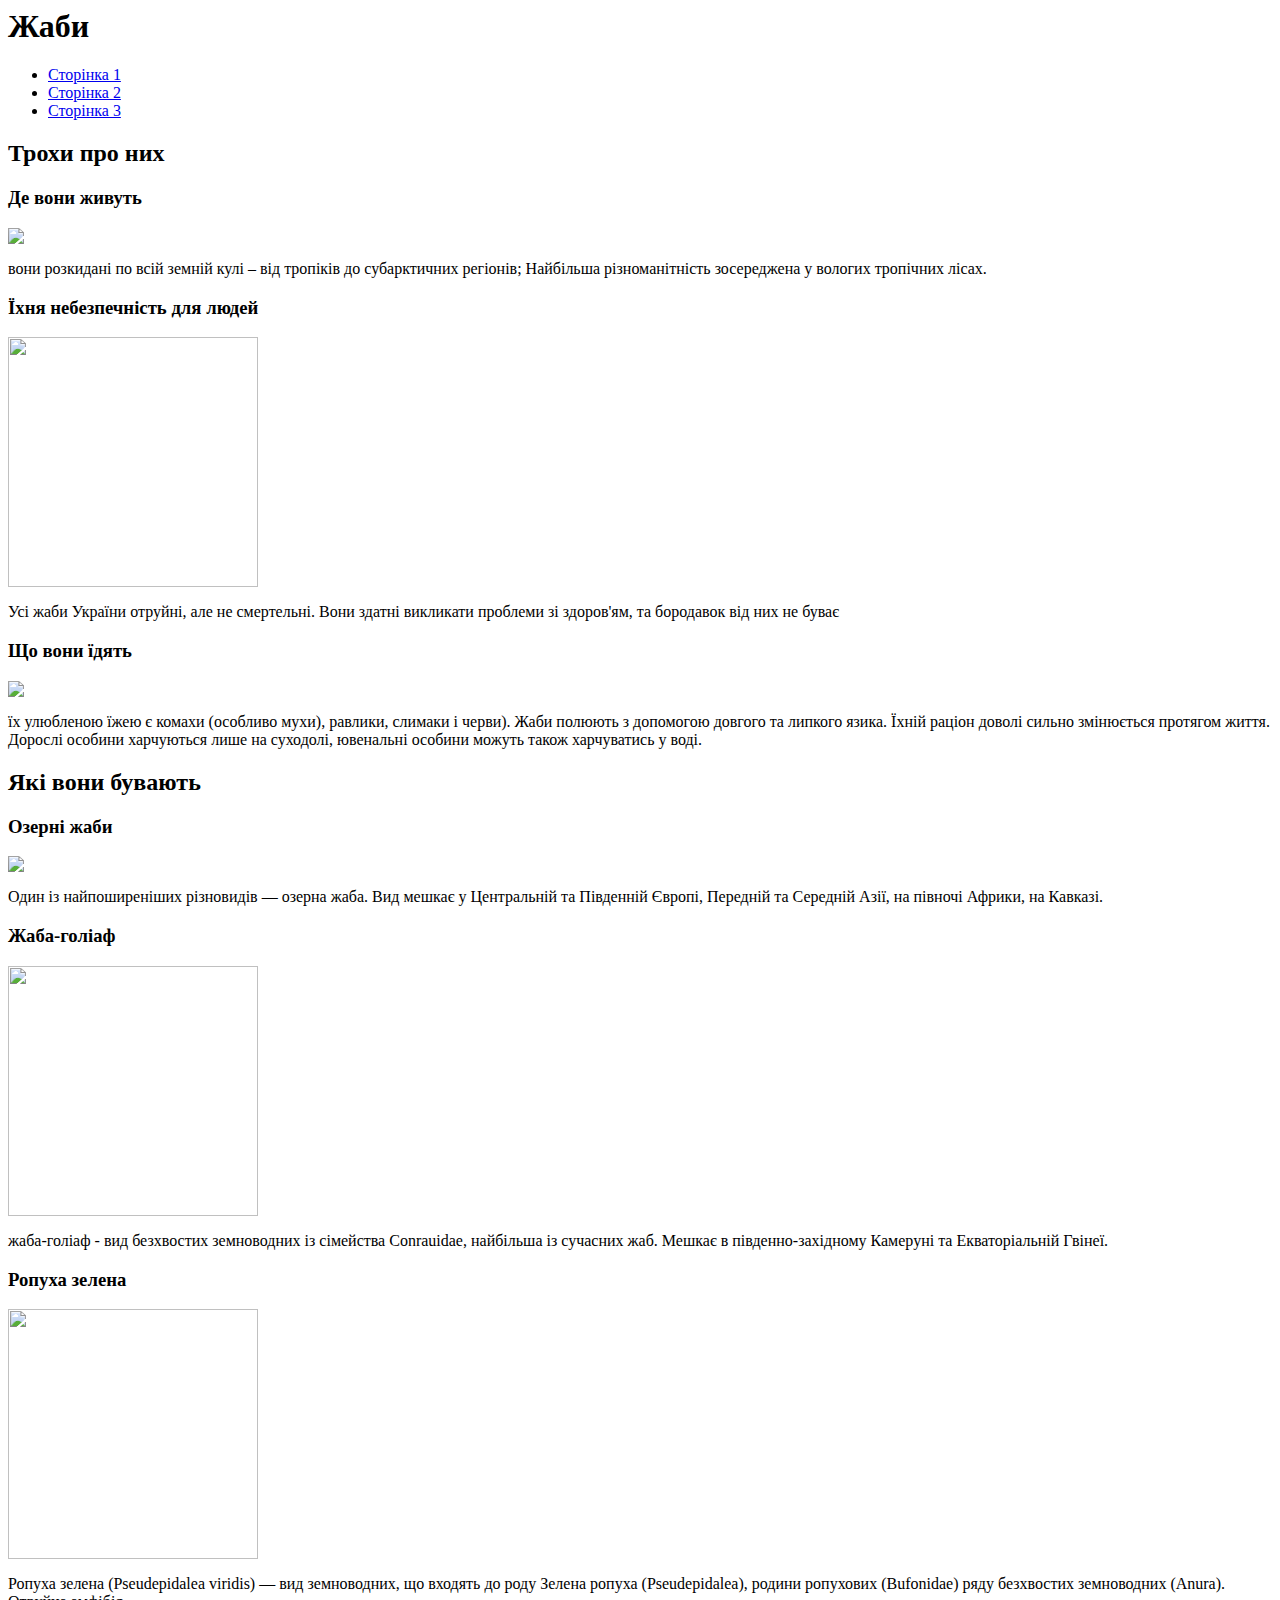
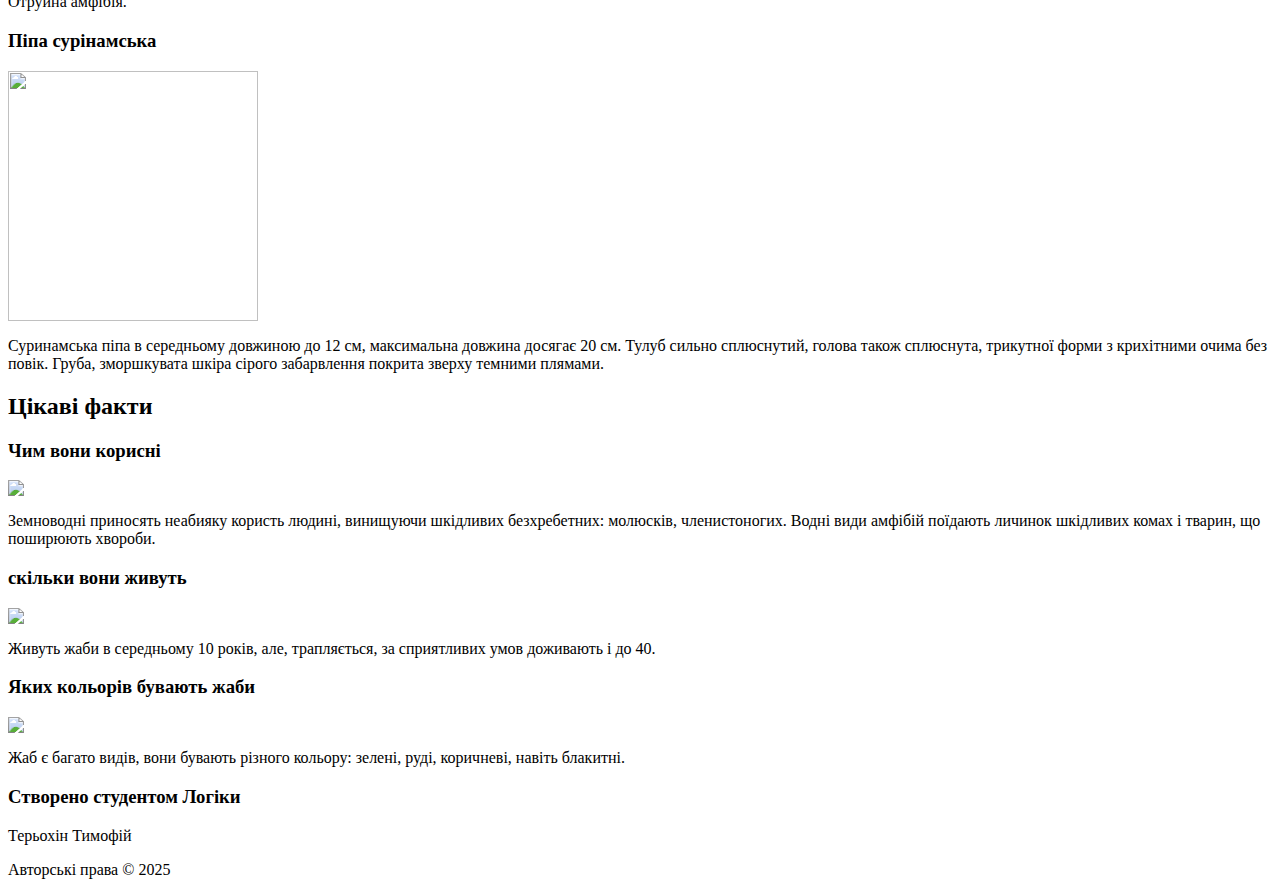
==== index.html @ 43259bd0 "Create index.html" ====
<html lang="uk">
<head>
    <meta charset="UTF-8">
    <meta name="viewport" content="width=device-width, initial-scale=1.0">
    <title>Схематичний Сайт</title>
    <link rel="stylesheet" href="styles.css">
</head>
<body>
    <!-- Шапка -->
    <header class="header">
        <h1> Жаби</h1>
    </header>

    <!-- Навігація -->
    <nav class="navigation">
        <ul>
            <li><a href="#">Сторінка 1</a></li>
            <li><a href="#">Сторінка 2</a></li>
            <li><a href="#">Сторінка 3</a></li>
        </ul>
    </nav>

    <!-- Основна частина -->
    <main class="main-content">
        <!-- Розділ 1 -->
        <section class="section section-1">
            <h2>Трохи про них</h2>
          <a>
            <article>
                <h3>Де вони живуть</h3>
                <img src="https://upload.wikimedia.org/wikipedia/commons/thumb/6/65/Cochranella_spinosa.jpg/275px-Cochranella_spinosa.jpg">
                <p>вони розкидані по всій земній кулі – від тропіків до субарктичних регіонів; Найбільша різноманітність зосереджена у вологих тропічних лісах.</p>
            </article>
          </a>
            
            <article>
                <h3>Їхня небезпечність для людей</h3>
                <img src="https://naked-science.ru/wp-content/uploads/2016/11/field_image_kartinki24_ru_animals_frogs_0002.jpg" width="250px">
                <p>Усі жаби України отруйні, але не смертельні. Вони здатні викликати проблеми зі здоров'ям, та бородавок від них не буває </p>
            </article>
            <article>
                <h3>Що вони їдять</h3>
                <img src="https://encrypted-tbn0.gstatic.com/images?q=tbn:ANd9GcTOxaxjScwNuidkAo9qJljotVUjsktQOy56qQ&s">
                <p>їх улюбленою їжею є комахи (особливо мухи), равлики, слимаки і черви). Жаби полюють з допомогою довгого та липкого язика. Їхній раціон доволі сильно змінюється протягом життя. Дорослі особини харчуються лише на суходолі, ювенальні особини можуть також харчуватись у воді.</p>
            </article>
        </section>

        <!-- Розділ 2 -->
        <section class="section section-2">
            <h2>Які вони бувають</h2>
            <article>
                <h3>Озерні жаби</h3>
                <img src="https://encrypted-tbn0.gstatic.com/images?q=tbn:ANd9GcRBK7Yt3t0kPFplhFd1bOMbO__F7c5WWlv2Bw&s">
                <p>Один із найпоширеніших різновидів — озерна жаба. Вид мешкає у Центральній та Південній Європі, Передній та Середній Азії, на півночі Африки, на Кавказі.</p>
            </article>
            <article>
                <h3>Жаба-голіаф</h3>
                <img src="https://i.pinimg.com/736x/4e/ae/e3/4eaee31f0c31c750f796bf60f665a7a8.jpg" width="250px">
                <p>жаба-голіаф - вид безхвостих земноводних із сімейства Conrauidae, найбільша із сучасних жаб. Мешкає в південно-західному Камеруні та Екваторіальній Гвінеї.</p>
            </article>
            
            <article>
                <h3>Ропуха зелена</h3>
                <img src="https://upload.wikimedia.org/wikipedia/commons/1/17/Bufotes_oblongus.jpg" width="250px">
                <p>Ропуха зелена (Pseudepidalea viridis) — вид земноводних, що входять до роду Зелена ропуха (Pseudepidalea), родини ропухових (Bufonidae) ряду безхвостих земноводних (Anura). Отруйна амфібія.</p>
            </article>
            <article>
                <h3>Піпа сурінамська</h3>
                <img src="https://upload.wikimedia.org/wikipedia/commons/a/a2/Pipa_pipa01.jpg" width="250px">
                <p>Суринамська піпа в середньому довжиною до 12 см, максимальна довжина досягає 20 см. Тулуб сильно сплюснутий, голова також сплюснута, трикутної форми з крихітними очима без повік. Груба, зморшкувата шкіра сірого забарвлення покрита зверху темними плямами.</p>
            </article>
        </section>

        <!-- Розділ 3 -->
        <section class="section section-3">
            <h2>Цікаві факти</h2>
          <div>
            <article>
                <h3>Чим вони корисні</h3>
                <img src="https://encrypted-tbn0.gstatic.com/images?q=tbn:ANd9GcRyDe53y7y_ypEQfiP7EbG_G2UtXIBjkHGzoA&s">
                <p>Земноводні приносять неабияку користь людині, винищуючи шкідливих безхребетних: молюсків, членистоногих. Водні види амфібій поїдають личинок шкідливих комах і тварин, що поширюють хвороби.</p>
            </article>
            <article>
                <h3>скільки вони живуть</h3>
                <img src="https://www.meme-arsenal.com/memes/3979e99723caead8376fc4ca0cb8e4bf.jpg">
                <p>Живуть жаби в середньому 10 років, але, трапляється, за сприятливих умов доживають і до 40.</p>
            </article>
            <article>
                <h3>Яких кольорів бувають жаби</h3>
                <img src="https://encrypted-tbn0.gstatic.com/images?q=tbn:ANd9GcT4ERbwk93AJ4090T-aVhUK4I0RGn-kDgDScQ&s">
                <p>Жаб є багато видів, вони бувають різного кольору: зелені, руді, коричневі, навіть блакитні.</p>
            </article>
          </div>
        </section>
    </main>

    <!-- Підвал -->
    <footer class="footer">
      <h3>Створено студентом Логіки</h3>
      <p>Терьохін Тимофій</p>
        <p>Авторські права &copy; 2025</p>
    </footer>
</body>
</html>
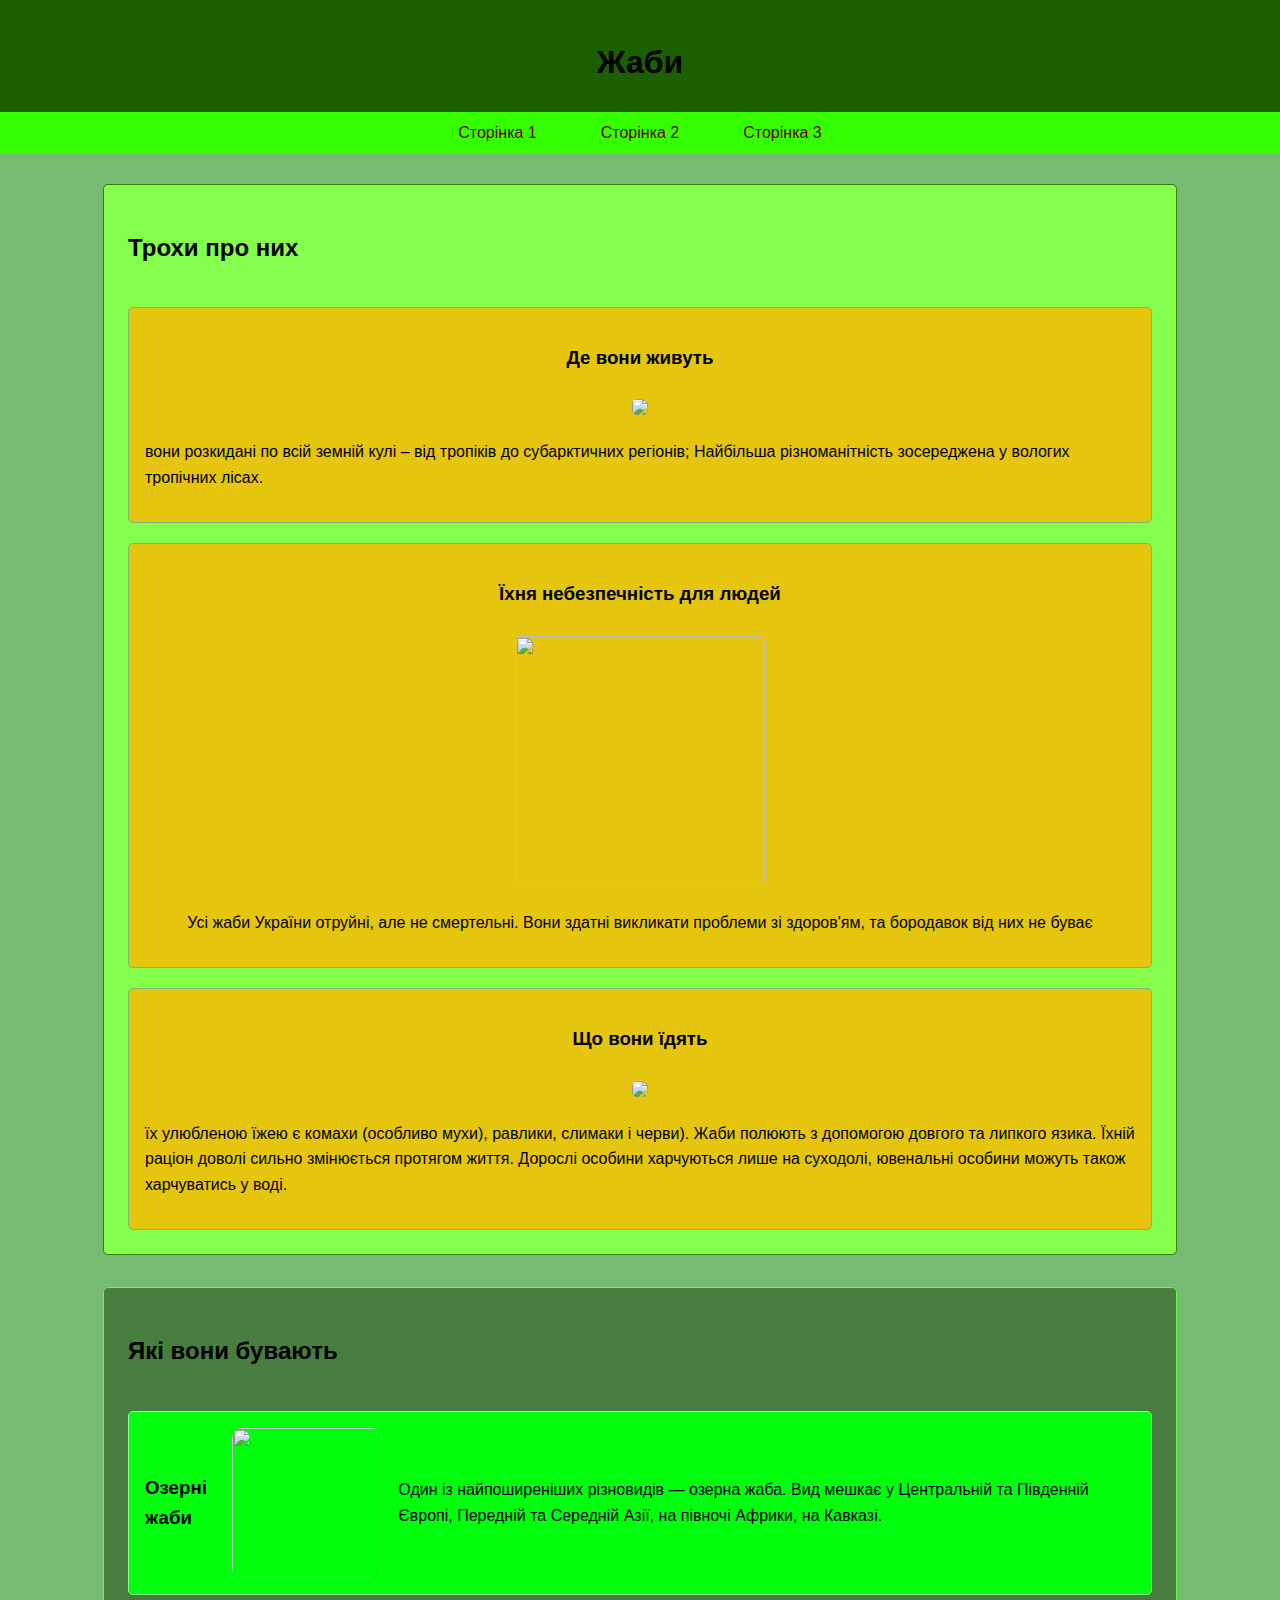
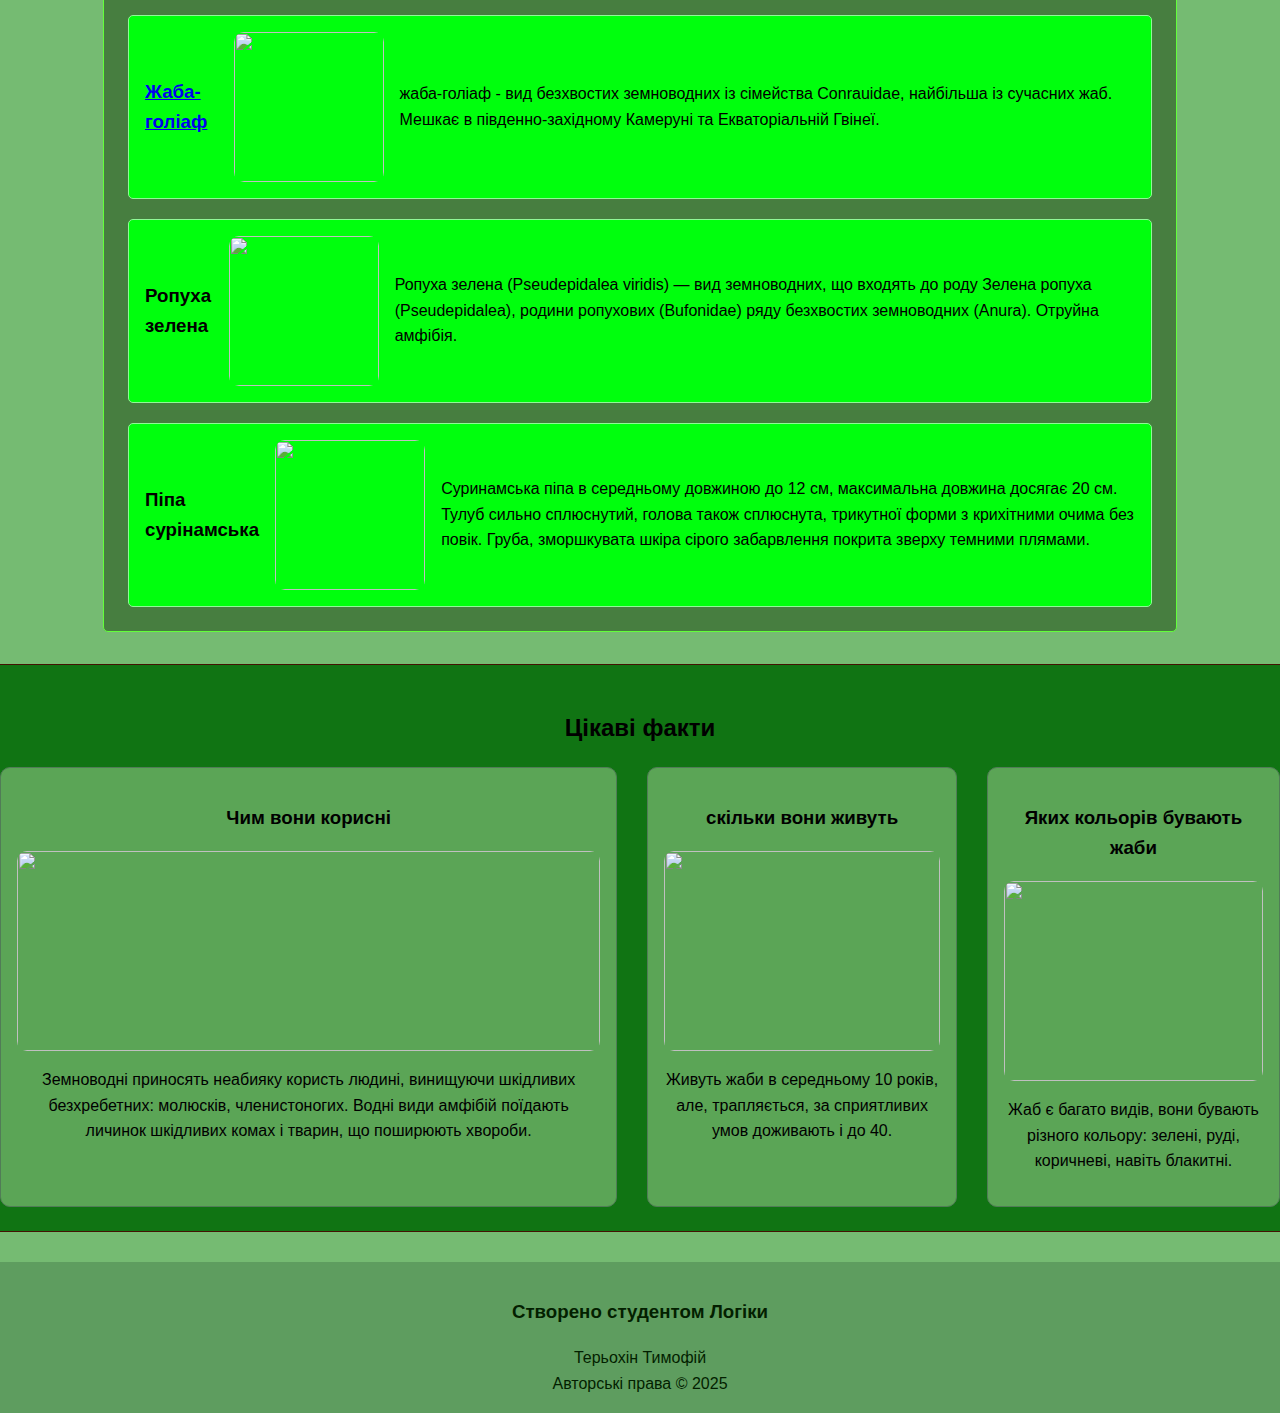
==== commit 3a71c89e: "Update index.html" ====
--- a/index.html
+++ b/index.html
@@ -54,7 +54,7 @@
                 <p>Один із найпоширеніших різновидів — озерна жаба. Вид мешкає у Центральній та Південній Європі, Передній та Середній Азії, на півночі Африки, на Кавказі.</p>
             </article>
             <article>
-                <h3>Жаба-голіаф</h3>
+                <h3><a href="second.html">Жаба-голіаф</a></h3>
                 <img src="https://i.pinimg.com/736x/4e/ae/e3/4eaee31f0c31c750f796bf60f665a7a8.jpg" width="250px">
                 <p>жаба-голіаф - вид безхвостих земноводних із сімейства Conrauidae, найбільша із сучасних жаб. Мешкає в південно-західному Камеруні та Екваторіальній Гвінеї.</p>
             </article>
--- a/styles.css
+++ b/styles.css
@@ -0,0 +1,184 @@
+body {
+    font-family: sans-serif;
+    background-color: #75bb72;
+}
+/* Загальні стилі */
+body {
+    font-family: Arial, sans-serif;
+    margin: 0;
+    padding: 0;
+    line-height: 1.6;
+}
+
+/* Шапка */
+.header {
+    background-color: #1c5f01;
+    color: rgb(0, 0, 0);
+    text-align: center;
+    padding: 1rem;
+/*     position: sticky; */
+  height:80px;
+  
+}
+
+/* Навігація */
+.navigation {
+    background-color: #33ff00;
+    padding: 0.5rem;
+    position: sticky;
+    top: 0px;
+    z-index: 1000;
+}
+
+.navigation ul {
+    display: flex;
+    justify-content: center;
+    list-style: none;
+    margin: 0;
+    padding: 0;
+}
+
+.navigation li {
+    margin: 0 1rem;
+}
+
+.navigation a {
+    color: rgb(98, 2, 2);
+    text-decoration: none;
+    padding: 0.5rem 1rem;
+    transition: background-color 0.3s;
+}
+
+.navigation a:hover {
+    background-color: #216103;
+    border-radius: 5px;
+}
+
+/* Основна частина */
+.main-content {
+    display: flex;
+    flex-direction: column;
+  align-items:center;
+    gap: 2rem;
+  padding:30px 0;
+/*     padding: 2rem; */
+}
+section{
+  width:80%;
+}
+/* Розділ 1: Статті у вертикальному напрямку */
+.section-1 {
+    background-color: #85ff4c;
+    border: 1px solid #2c8304;
+    padding: 1.5rem;
+    border-radius: 5px;
+  display:flex;
+  flex-direction:column;
+  gap:20px;
+}
+
+.section-1 article {
+    background-color: #e6c50e;
+    border: 1px solid #75bb72;
+    padding: 1rem;
+    border-radius: 5px;
+    display: flex;
+    flex-direction: column;
+    align-items: center;
+    gap: 0.5rem;
+}
+
+/* Розділ 2: Статті у горизонтальному напрямку */
+.section-2 {
+    background-color: #477e40;
+    border: 1px solid #62ff3a;
+    padding: 1.5rem;
+    border-radius: 5px;
+  display:flex;
+  flex-direction:column;
+  gap:20px;
+}
+
+
+h1 {
+    text-align: center;
+}
+.section-2 article {
+    background-color: #00ff0d;
+    border: 1px solid #90f997;
+    padding: 1rem;
+    border-radius: 5px;
+    display: flex;
+    align-items: center;
+    gap: 1rem;
+}
+
+.section-2 img {
+    flex-shrink: 0;
+    width: 150px;
+    height: 150px;
+    object-fit: cover;
+    border-radius: 10px;
+}
+
+/* Розділ 3: Картковий дизайн статтей */
+.section-3 {
+    background-color: #107413;
+    border: 1px solid #441203;
+    padding: 1.5rem;
+    border-radius: 5px;
+    display: flex;
+    flex-direction:column;
+    align-items:center;
+    width:100%;
+}
+.section-3 div{
+  display:flex;
+  gap:30px;
+}
+
+.section-3 article {
+    background-color: #5ba556;
+    border: 1px solid #517c57;
+    padding: 1rem;
+    border-radius: 10px;
+    display: flex;
+    flex-direction: column;
+    align-items: center;
+    text-align: center;
+}
+
+.section-3 img {
+    width: 100%;
+    height: 200px;
+    object-fit: cover;
+    border-radius: 10px;
+}
+
+/* Загальний стиль зображень */
+img {
+    max-width: 100%;
+    height: auto;
+    border-radius: 5px;
+}
+section article{
+  transition:0.2s;
+}
+section article:hover {
+  cursor:pointer;
+  box-shadow:0 0 3px 0 black;
+}
+
+/* Підвал */
+.footer {
+    background-color: #1f4a2843;
+    color: rgb(3, 31, 0);
+    text-align: center;
+    padding: 1rem;
+    margin-top: auto;
+}
+
+.footer p {
+    margin: 0;
+}
+
